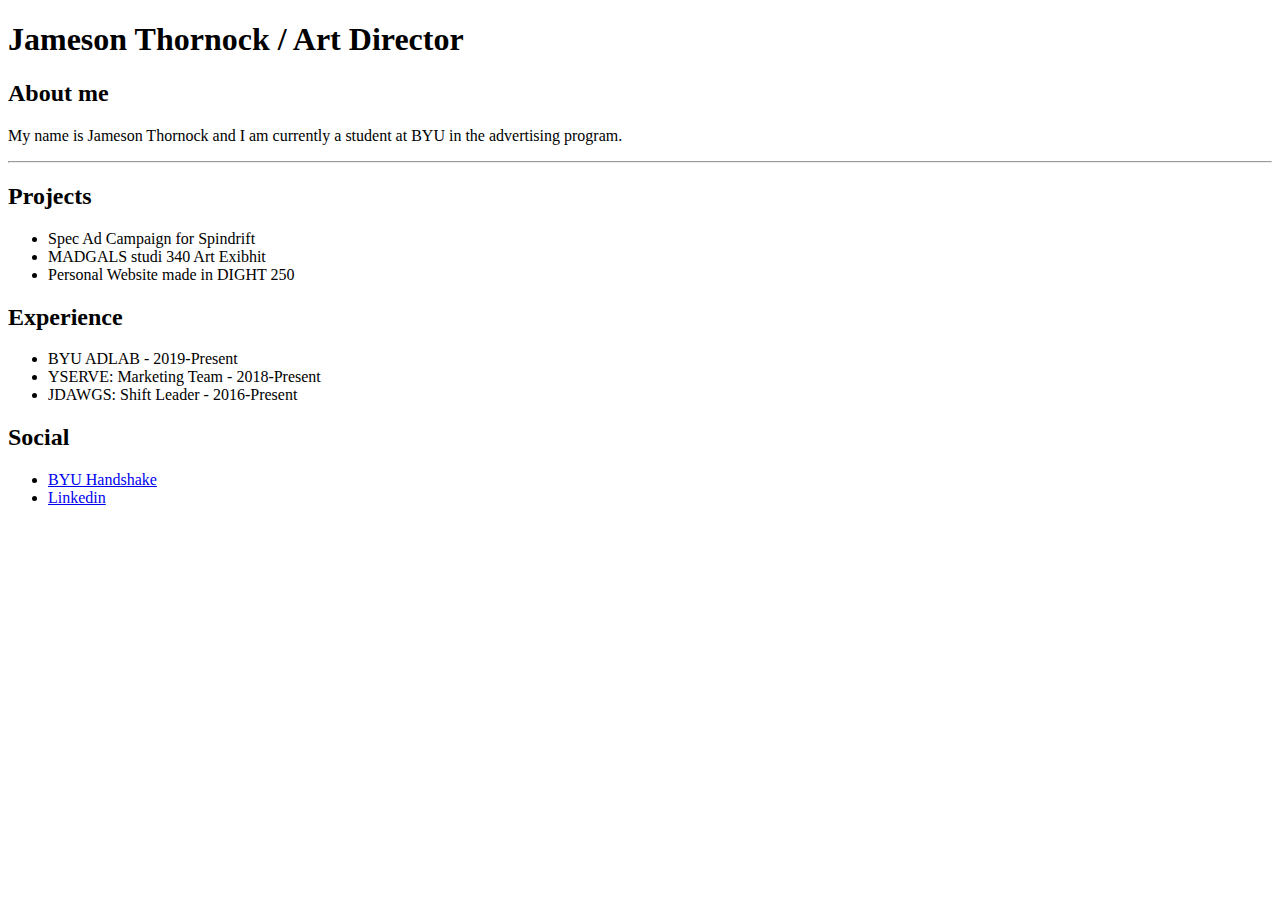
==== index.html @ 9e700ccd "First Commit" ====
<!DOCTYPE html>
<html lang="en" dir="ltr">
  <head>
    <meta charset="utf-8">
    <title>Jameson's Portfolio</title>
  </head>
  <body>
    <h1>Jameson Thornock / Art Director</h1>
    <h2>About me</h2>
      <p> My name is Jameson Thornock and I am currently a student at BYU in the advertising program.</p>
    <hr>
    <h2>Projects</h2>
      <ul>
        <li>Spec Ad Campaign for Spindrift</li>
        <li>MADGALS studi 340 Art Exibhit</li>
        <li>Personal Website made in DIGHT 250</li>
      </ul>
    <h2>Experience</h2>
    <ul>
      <li>BYU ADLAB - 2019-Present</li>
      <li>YSERVE: Marketing Team - 2018-Present</li>
      <li>JDAWGS: Shift Leader - 2016-Present</li>
    </ul>
    <h2> Social </h2>
    <ul>
      <li> <a href="https://byu.joinhandshake.com/users/11904632"> BYU Handshake</a></li>
      <li> <a href="https://www.linkedin.com/in/jameson-thornock-507b90b3/">Linkedin</a> </li>
    </ul>
  </body>
</html>
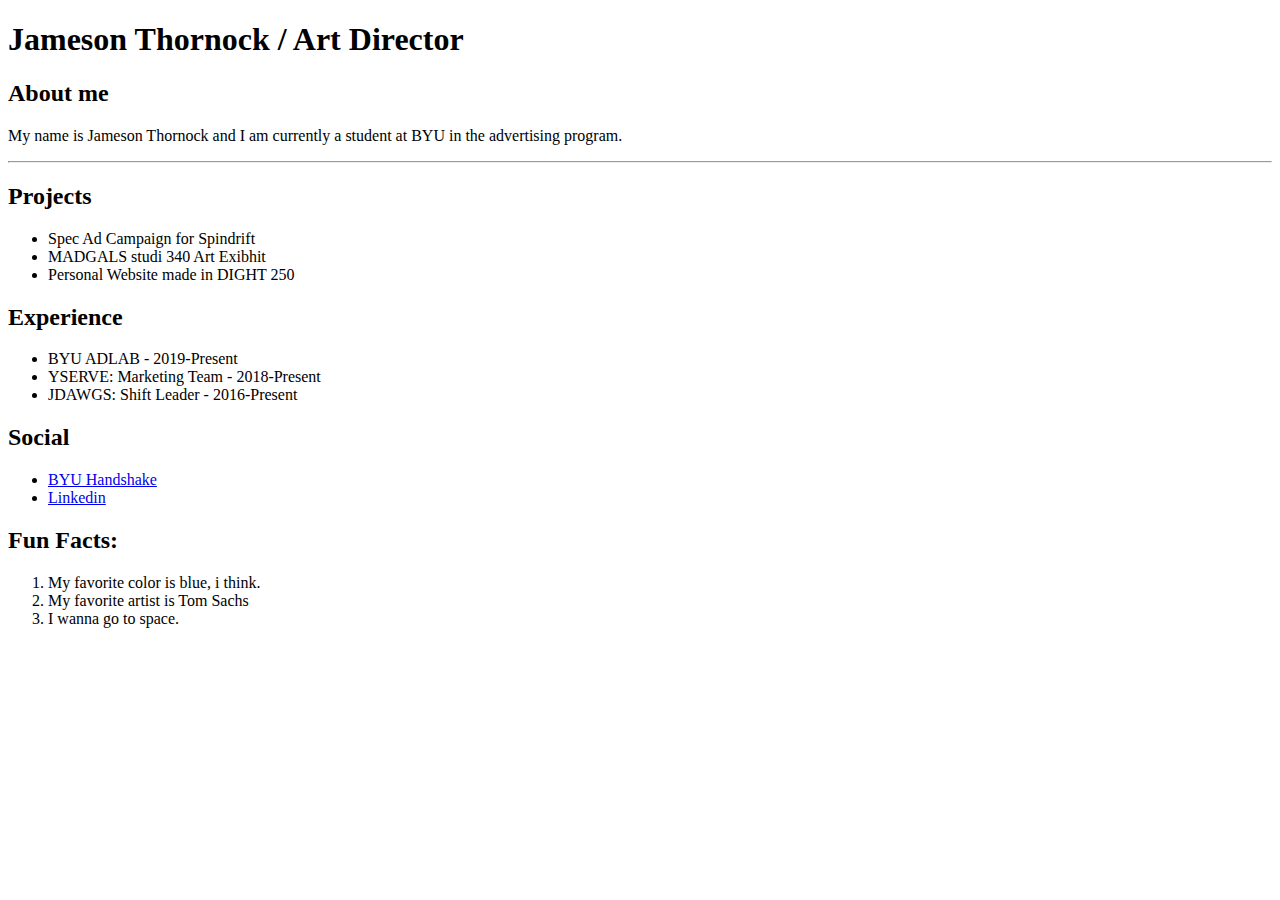
==== commit 93444f36: "added fun facts" ====
--- a/index.html
+++ b/index.html
@@ -26,5 +26,11 @@
       <li> <a href="https://byu.joinhandshake.com/users/11904632"> BYU Handshake</a></li>
       <li> <a href="https://www.linkedin.com/in/jameson-thornock-507b90b3/">Linkedin</a> </li>
     </ul>
+    <h2>Fun Facts:</h2>
+    <ol>
+      <li>My favorite color is blue, i think.</li>
+      <li>My favorite artist is Tom Sachs</li>
+      <li>I wanna go to space.</li>
+    </ol>
   </body>
 </html>
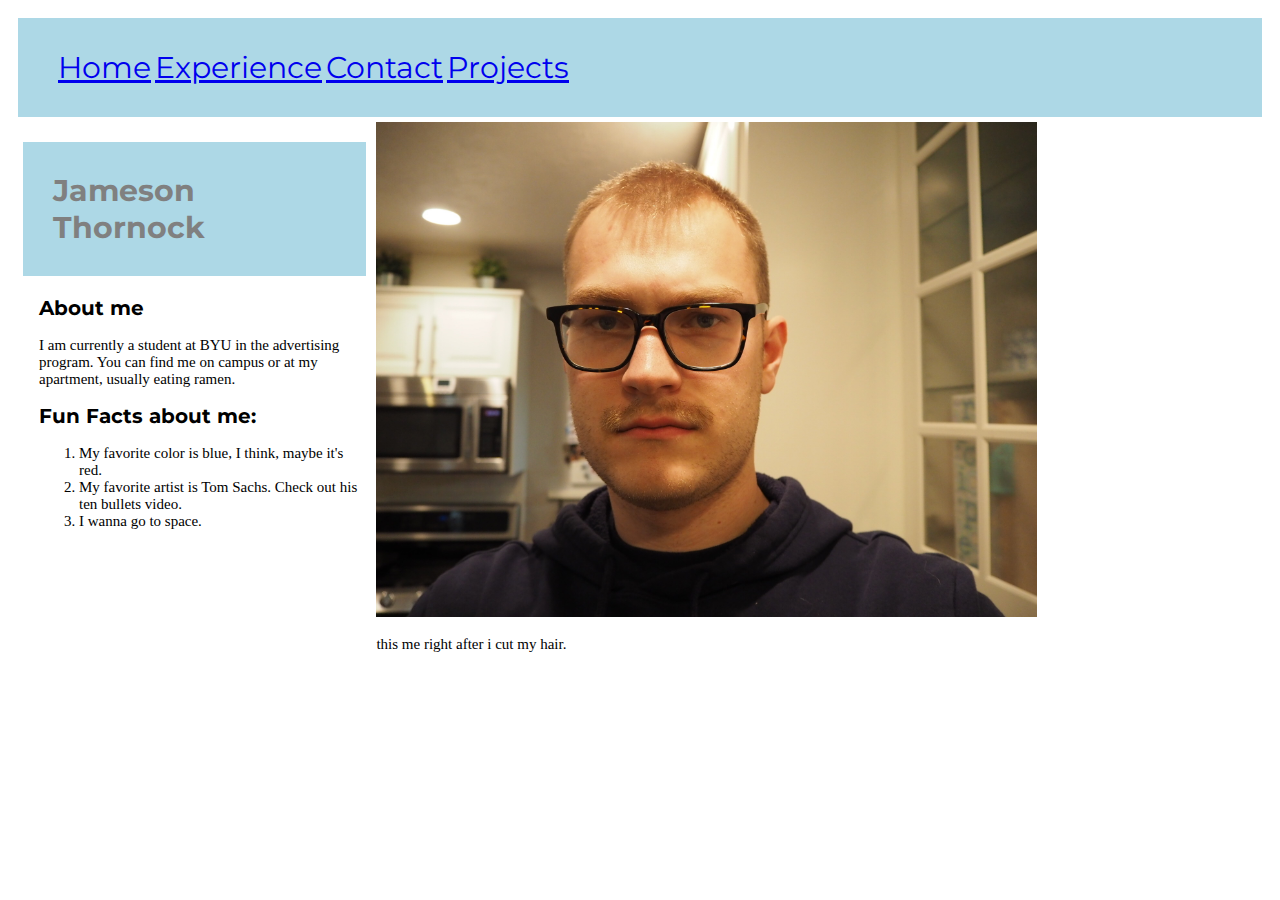
==== commit eb3f0d17: "Each section has it's own page now. Updated links and styles, added picture." ====
--- a/index.html
+++ b/index.html
@@ -1,36 +1,41 @@
 <!DOCTYPE html>
 <html lang="en" dir="ltr">
-  <head>
-    <meta charset="utf-8">
-    <title>Jameson's Portfolio</title>
-  </head>
-  <body>
-    <h1>Jameson Thornock / Art Director</h1>
-    <h2>About me</h2>
-      <p> My name is Jameson Thornock and I am currently a student at BYU in the advertising program.</p>
-    <hr>
-    <h2>Projects</h2>
-      <ul>
-        <li>Spec Ad Campaign for Spindrift</li>
-        <li>MADGALS studi 340 Art Exibhit</li>
-        <li>Personal Website made in DIGHT 250</li>
-      </ul>
-    <h2>Experience</h2>
+<head>
+  <meta charset="utf-8">
+  <link rel="stylesheet" href="portfolio.css">
+  <link href="https://fonts.googleapis.com/css?family=Montserrat" rel="stylesheet">
+  <title>Jameson's Portfolio</title>
+</head>
+<body>
+  <nav>
     <ul>
-      <li>BYU ADLAB - 2019-Present</li>
-      <li>YSERVE: Marketing Team - 2018-Present</li>
-      <li>JDAWGS: Shift Leader - 2016-Present</li>
+      <li><a href="index.html">Home</a></li>
+      <li><a href="experience.html">Experience</a></li>
+      <li><a href="contact.html">Contact</a></li>
+      <li><a href="projects.html">Projects</a></li>
     </ul>
-    <h2> Social </h2>
-    <ul>
-      <li> <a href="https://byu.joinhandshake.com/users/11904632"> BYU Handshake</a></li>
-      <li> <a href="https://www.linkedin.com/in/jameson-thornock-507b90b3/">Linkedin</a> </li>
-    </ul>
-    <h2>Fun Facts:</h2>
-    <ol>
-      <li>My favorite color is blue, i think.</li>
-      <li>My favorite artist is Tom Sachs</li>
-      <li>I wanna go to space.</li>
-    </ol>
-  </body>
+  </nav>
+  <section>
+    <aside class="">
+      <h1>Jameson Thornock</h1>
+      <div class="aboutme">
+      <h2>About me</h2>
+      <p>I am currently a student at BYU in the advertising program. You can find me on campus or at my apartment, usually eating ramen.</p>
+      <h2>Fun Facts about me:</h2>
+      <ol>
+        <li>My favorite color is blue, I think, maybe it's red.</li>
+        <li>My favorite artist is Tom Sachs. Check out his ten bullets video.</li>
+        <li>I wanna go to space.</li>
+      </ol>
+    </div>
+    </aside>
+    <article class="">
+
+      <img src="IMG_5038.jpg" alt="jamesonThornock">
+      <p> this me right after i cut my hair.</p>
+    </article>
+
+  </section>
+
+</body>
 </html>
--- a/portfolio.css
+++ b/portfolio.css
@@ -0,0 +1,55 @@
+body{
+  padding: 10px;
+}
+h1{
+  font-family: 'Montserrat', sans-serif;
+  background-color: lightblue;;
+  color: grey;
+  padding: 1em;
+  font-size: 30px;
+}
+h2{
+  font-family: 'Montserrat', sans-serif;
+  font-size: 20px;
+}
+p, li{
+  font-size: 15px;
+}
+nav{
+  background-color: lightblue;;
+  color: grey;  /*height: 40px;*/
+  padding-top: 15px;
+  padding-bottom: 15px;
+}
+nav li{
+    display: inline-block;
+    list-style: none;
+}
+nav li a{
+  height: 40px;
+  font-size: 30px;
+  font-family: 'Montserrat', sans-serif;
+}
+img{
+  width: 75%
+  /*padding: 5px;*/
+}
+section {
+ display: flex;
+}
+
+aside {
+ flex: 1
+ margin: 5px;
+ padding: 5px;
+}
+
+article {
+ flex: 4
+ padding: 5px;
+ padding: 5px;
+}
+.aboutme{
+  padding-left: 1em;
+
+}
